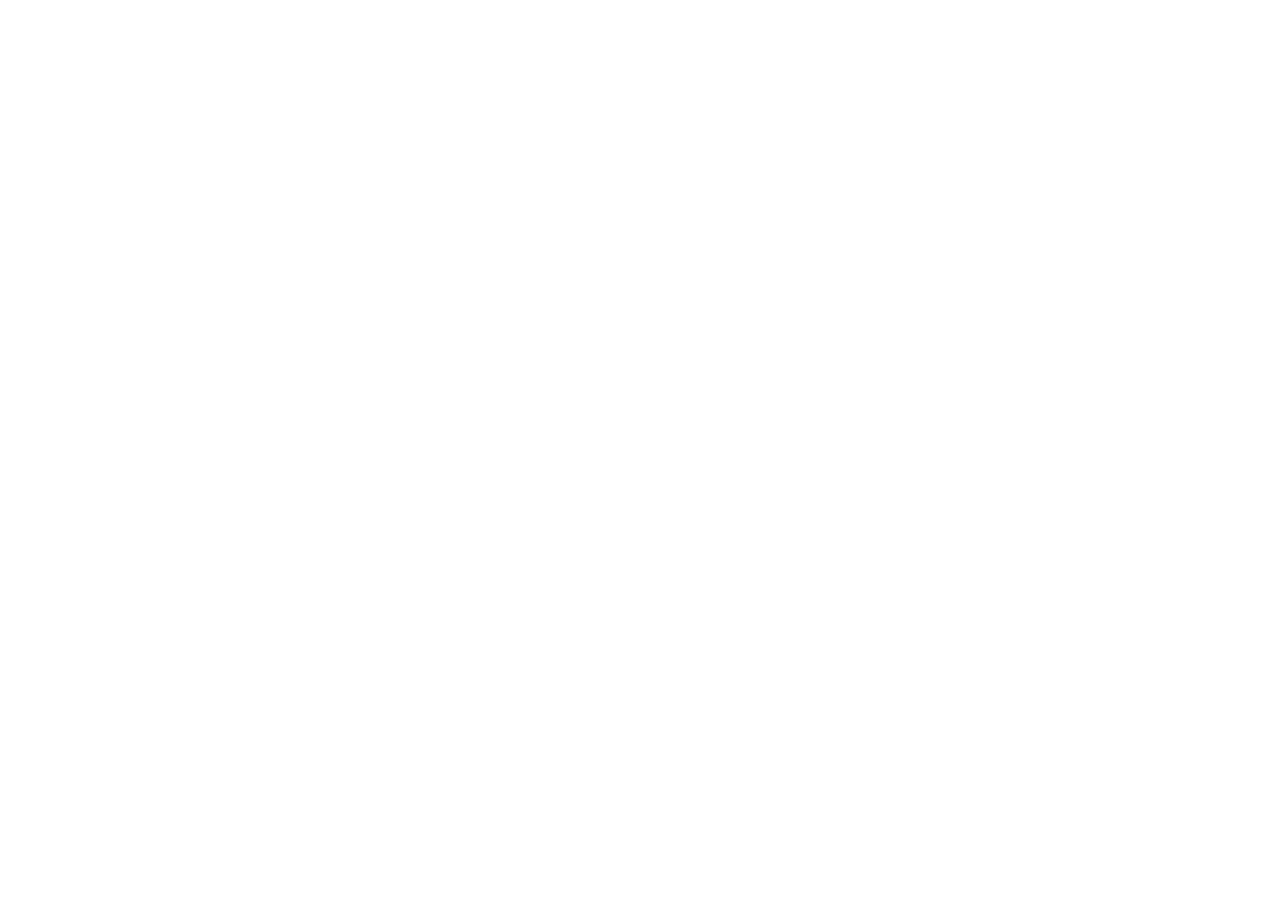
==== rockpaperscissors/index.html @ 5ab25463 "Define playGame()" ====
<!DOCTYPE html>
<html lang="en">
<head>
    <meta charset="UTF-8">
    <meta http-equiv="X-UA-Compatible" content="IE=edge">
    <meta name="viewport" content="width=device-width, initial-scale=1.0">
    <title>Rock Paper Scissors</title>
    <script src="./rockpaperscissors.js"></script>
</head>
<body>
    
</body>
</html>
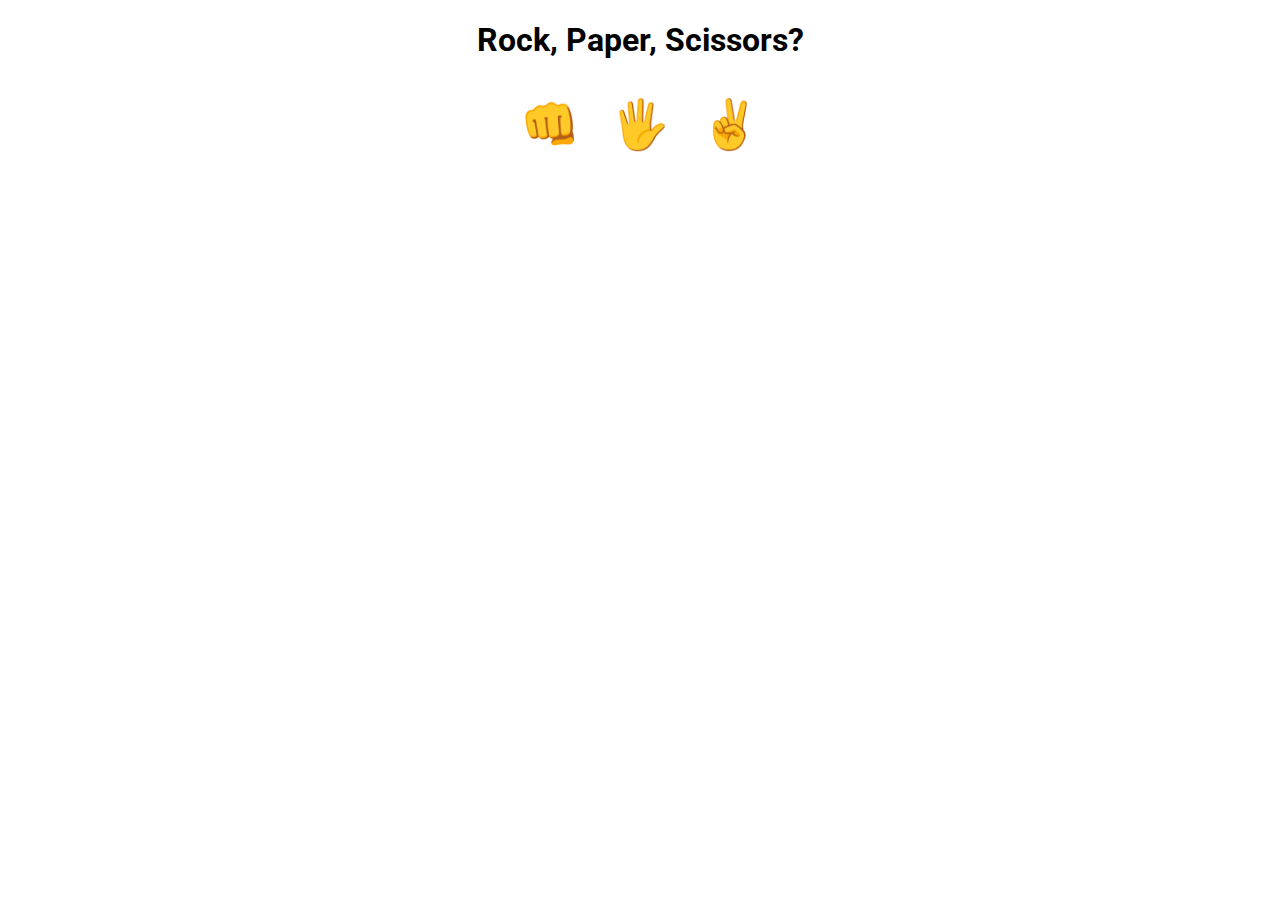
==== commit 1e980e41: "Create RPS App" ====
--- a/rockpaperscissors/index.html
+++ b/rockpaperscissors/index.html
@@ -1,13 +1,27 @@
 <!DOCTYPE html>
 <html lang="en">
-<head>
-    <meta charset="UTF-8">
-    <meta http-equiv="X-UA-Compatible" content="IE=edge">
-    <meta name="viewport" content="width=device-width, initial-scale=1.0">
+  <head>
+    <meta charset="UTF-8" />
+    <meta http-equiv="X-UA-Compatible" content="IE=edge" />
+    <meta name="viewport" content="width=device-width, initial-scale=1.0" />
     <title>Rock Paper Scissors</title>
+    <link rel="stylesheet" href="./style.css" />
+  </head>
+  <body>
+    <h1>Rock, Paper, Scissors?</h1>
+    <div class="container">
+        
+      <button id="rock">&#x1F44A;</button>
+      <button id="paper">&#x1F590;</button>
+      <button id="scissors">&#x270C;</button>
+    </div>
+    <div class="output">
+      <div id="result-box"></div>
+      <div id="player-score"></div>
+      <div id="pc-score"></div>
+      <div id="winner"></div>
+    </div>
+
     <script src="./rockpaperscissors.js"></script>
-</head>
-<body>
-    
-</body>
-</html>+  </body>
+</html>
--- a/rockpaperscissors/style.css
+++ b/rockpaperscissors/style.css
@@ -0,0 +1,31 @@
+@import url('https://fonts.googleapis.com/css2?family=Roboto:wght@500&display=swap');
+
+button {
+    font-size: 48px; /* Adjust the font size as needed */
+    background-color: transparent; /* Remove the background color */
+    border: none; /* Remove the border */
+    cursor: pointer;
+    padding: 5px;
+    margin: 10px
+}
+
+button:hover {
+    transform: scale(1.5);
+}
+
+.container, h1 {
+    font-family: 'Roboto', sans-serif;
+    display: flex;
+    flex-direction: row;
+    justify-content: center;
+}
+
+.output {
+    padding-top: 20px;
+    font-family: 'Roboto', sans-serif;
+    font-size: 24px;
+    display: flex;
+    flex-direction: column;
+    justify-content: center; 
+    align-items: center;
+}